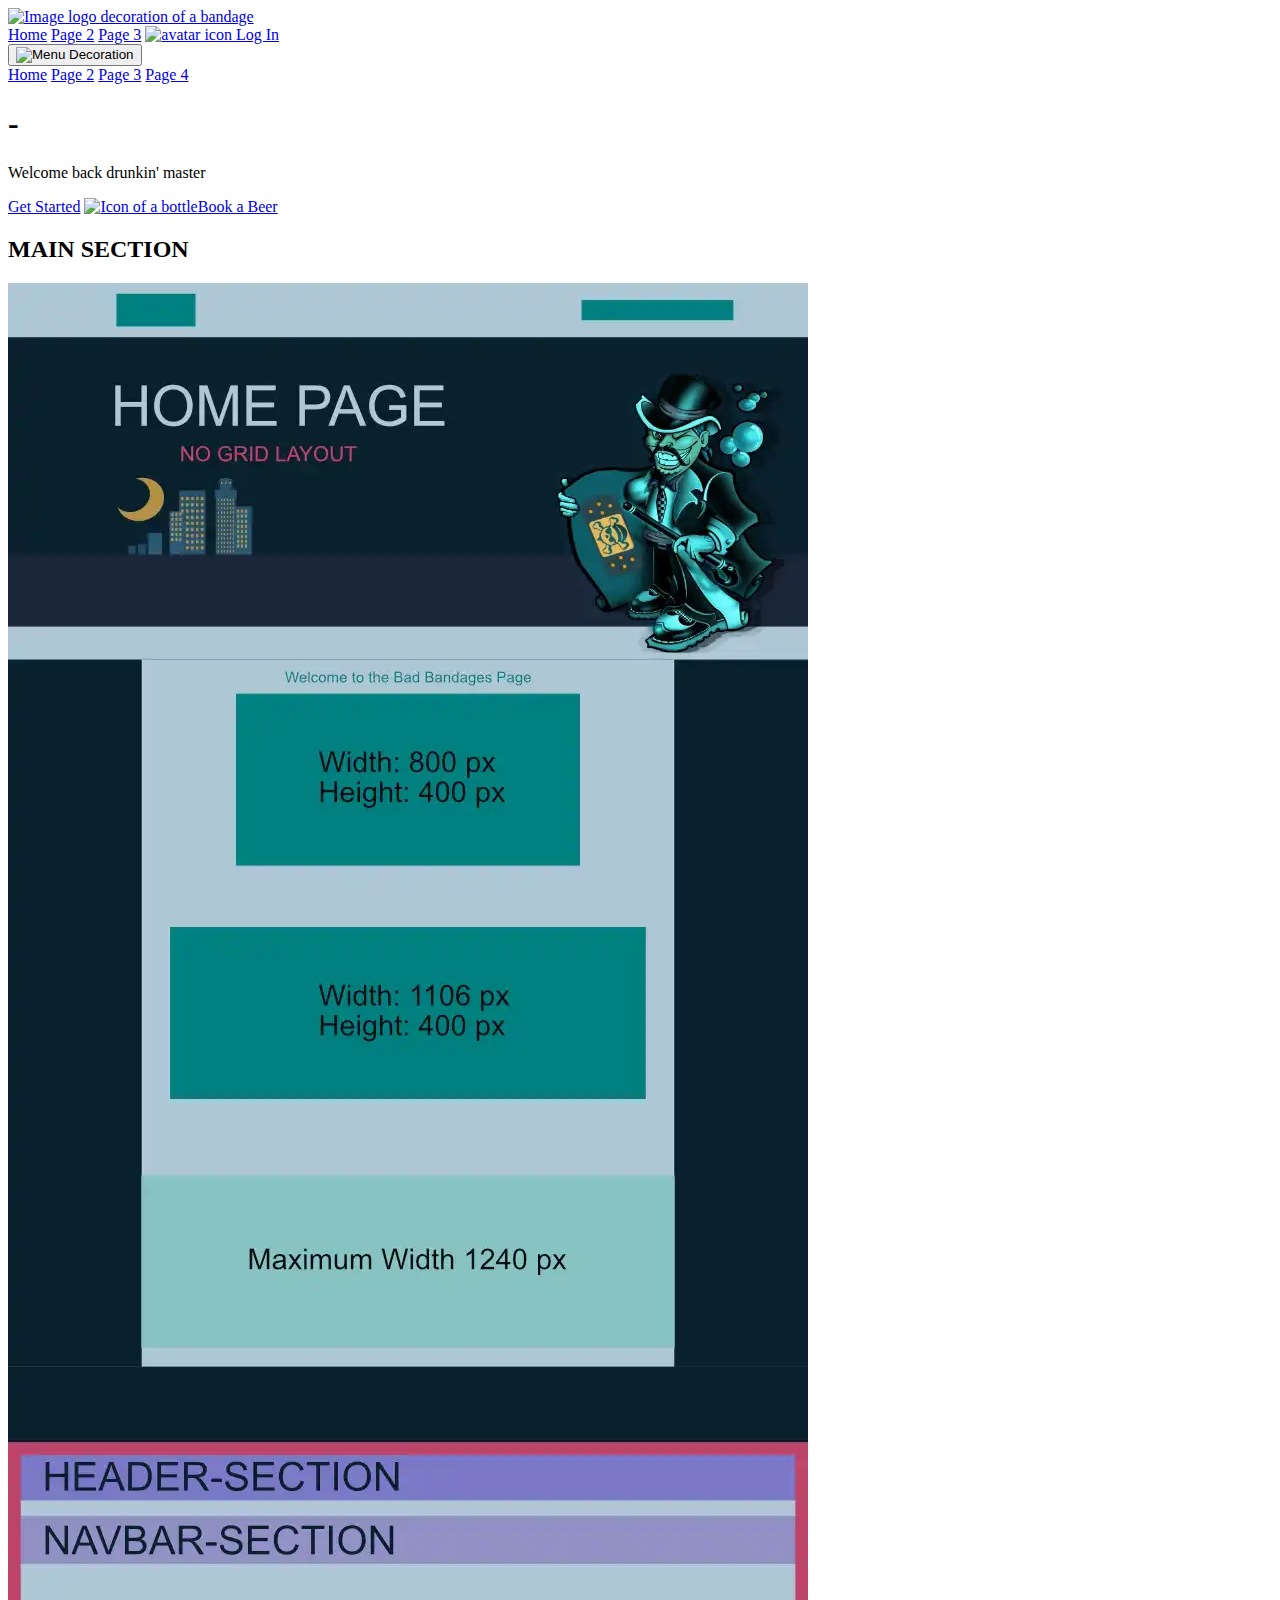
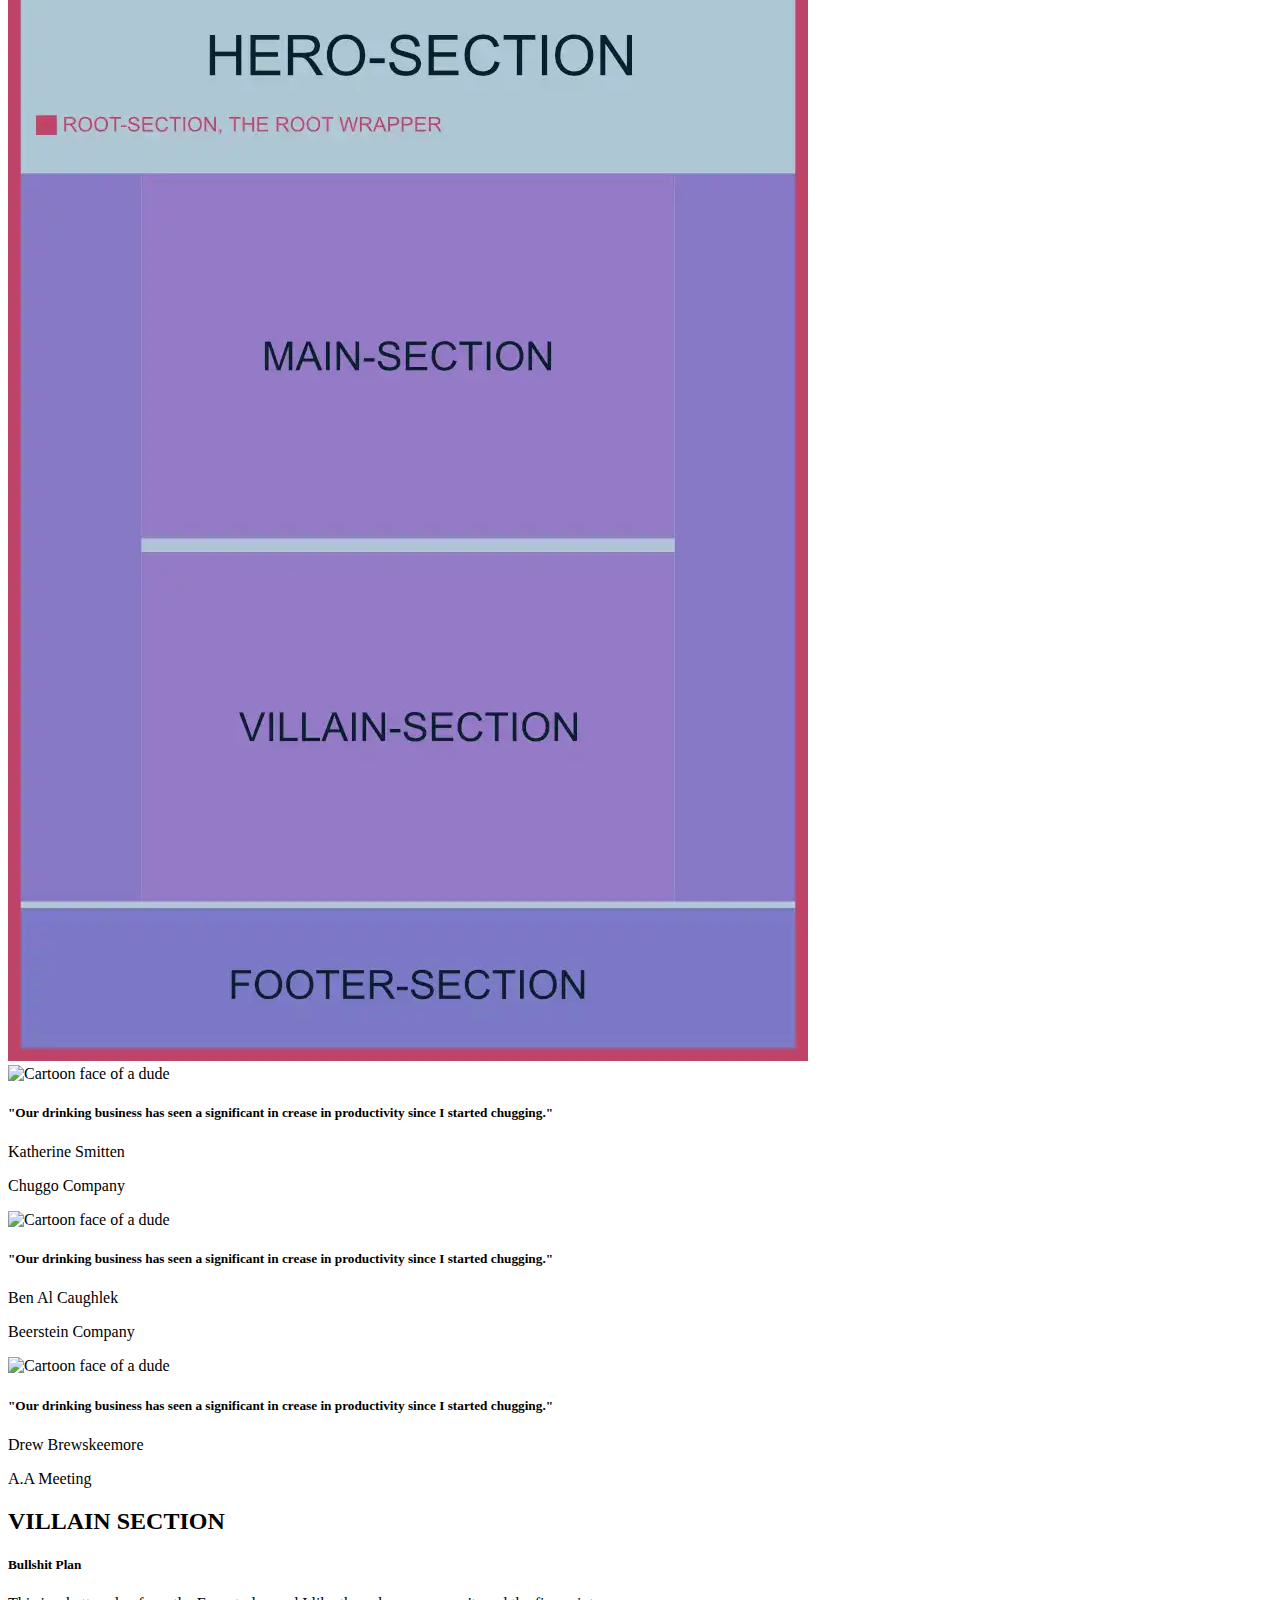
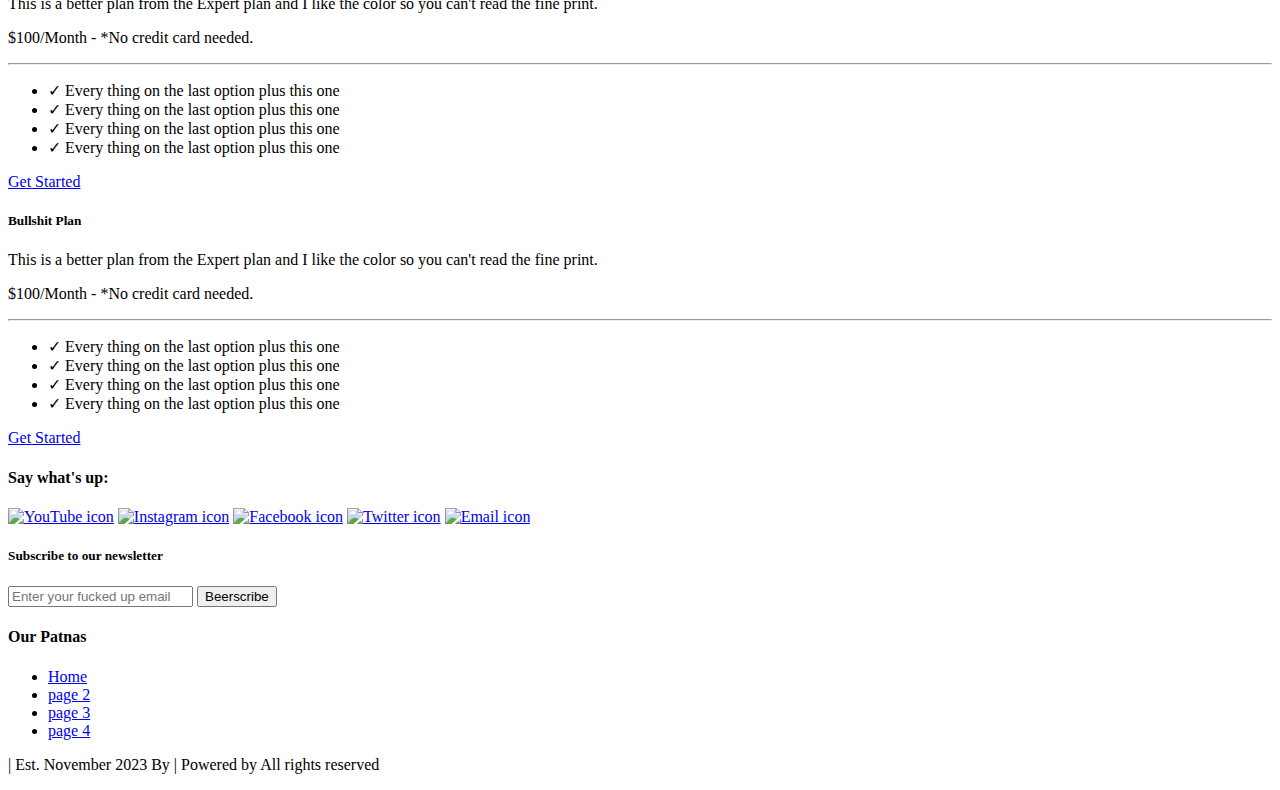
==== index.html @ c9d09f6a "Added mark along with highlight class" ====
<!DOCTYPE html>
<html lang="en">
  <head>
    <meta charset="UTF-8" />
    <meta name="viewport" content="width=device-width, initial-scale=1" />
    <title>Bad Bandages - Home</title>

    <link rel="shortcut icon" href="/favicon.png" type="image/png" />
    <!-- <link rel="shortcut icon" href="/favicon.png" type="image/x-icon" /> -->
    <!-- <link rel="icon" type="image/svg+xml" href="/favicon.svg" /> -->
    <!-- The defer keyword is not set because it's a module? Module sets it automatically. -->
    <script src="/pages/home.js" type="module"></script>
    <!-- CSS is imported inside pages/home.js  -->
    <!-- <link rel="stylesheet" href="/pages/home.css" /> -->
  </head>

  <body>
    <!-- ROOT CONTAINER SECTION - NO GRID LAYOUT - START -->
    <div class="root-section">
      <!-- HEADER SECTION - START -->
      <header class="header-section">
        <div class="util-container-large util-margin-inline">
          <!-- <h1 class="siteTitleJS util-text-font">-</h1> -->
          <a href="/">
            <img
              class="main-logo siteLogoJS"
              width="185"
              height="77"
              alt="Image logo decoration of a bandage"
            />
          </a>
        </div>
      </header>

      <!-- NAVBAR SECTION - START -->
      <div class="navbar-section">
        <!-- If you going to change the container to another size, you need to change in the navbar
        section CSS class as well to take effect. -->
        <div class="util-container-large main-menu util-margin-inline">
          <!-- Menu List -->

          <nav>
            <a class="util-active" href="/">Home</a>

            <a href="/pages/page2.html">Page 2</a>

            <a href="#">Page 3</a>

            <a href="#"
              ><img class="mini-icons" src="/avatar.svg" alt="avatar icon" /> Log In</a
            >
          </nav>

          <!-- Hamburger Button -->
          <button class="hamburger-icon" type="button">
            <img
              src="/hamburger_icon64.svg"
              width="40"
              height="40"
              alt="Menu Decoration"
            />
          </button>

          <!-- Mobile Menu -->
          <nav class="mobile-menu util-text-bold">
            <a href="/" class="util-active">Home</a>

            <a href="/pages/page2.html">Page 2</a>

            <a href="#">Page 3</a>

            <a href="#">Page 4</a>
          </nav>
        </div>
      </div>

      <!-- HERO SECTION - START -->
      <!-- Check the Media Queries if you going to make changes to containers -->
      <div class="hero-section">
        <div class="util-container-large util-margin-inline">
          <div class="hero-content">
            <h1 class="siteTitleJS util-text-font util-text-huge">-</h1>
            <p class="util-text-medium util-margin-bottom">
              Welcome back drunkin' master
            </p>
            <div>
              <a class="button button-light" href="#">Get Started</a>
              <a class="button button-dark" href="#"
                ><img class="mini-icons" src="/bottle.svg" alt="Icon of a bottle" />Book a
                Beer</a
              >
            </div>
          </div>
        </div>
      </div>

      <!-- MAIN SECTION - START -->
      <main class="main-section">
        <h2>MAIN SECTION</h2>
        <!-- Intro Section -->
        <div class="util-container-small util-margin-all util-margin-auto">
          <img src="/media/bad-bandages-site.webp" alt="Site structure map" />
        </div>

        <!-- Cards (Testimonials) -->
        <div
          class="util-display-grid util-columns-3 util-container-large util-margin-inline"
        >
          <article class="main-card">
            <img
              class="social-icons util-margin-bottom"
              src="/beto.webp"
              alt="Cartoon face of a dude"
            />
            <h5 class="util-text-style">
              "Our drinking business has seen a significant in crease in productivity
              since I started chugging."
            </h5>
            <p>Katherine Smitten</p>
            <p>Chuggo Company</p>
          </article>

          <article class="main-card">
            <img
              class="social-icons util-margin-bottom"
              src="/beto.webp"
              alt="Cartoon face of a dude"
            />
            <h5 class="util-text-style">
              "Our drinking business has seen a significant in crease in productivity
              since I started chugging."
            </h5>
            <p>Ben Al Caughlek</p>
            <p>Beerstein Company</p>
          </article>

          <article class="main-card">
            <img
              class="social-icons util-margin-bottom"
              src="/beto.webp"
              alt="Cartoon face of a dude"
            />
            <h5 class="util-text-style">
              "Our drinking business has seen a significant in crease in productivity
              since I started chugging."
            </h5>
            <p>Drew Brewskeemore</p>
            <p>A.A Meeting</p>
          </article>
        </div>
      </main>

      <!-- VILLAIN SECTION - STARTS -->
      <section class="villain-section util-margin-top">
        <h2>VILLAIN SECTION</h2>
        <!-- Cards -->
        <div
          class="util-display-grid util-columns-2 util-container-small util-margin-inline"
        >
          <div class="villain-card util-margin-topbottom">
            <h5 class="util-text-medium">Bullshit Plan</h5>
            <p class="util-margin-topbottom">
              This is a better plan from the Expert plan and I like the color so you can't
              read the fine print.
            </p>
            <p>
              <span class="util-text-medium">$100/Month - </span>*No credit card needed.
            </p>
            <hr />
            <ul class="util-margin-bottom">
              <li>&#10003; Every thing on the last option plus this one</li>
              <li>&#10003; Every thing on the last option plus this one</li>
              <li>&#10003; Every thing on the last option plus this one</li>
              <li>&#10003; Every thing on the last option plus this one</li>
            </ul>
            <a href="#" class="button button-dark button-belt">Get Started</a>
          </div>

          <div class="villain-card util-margin-topbottom">
            <h5 class="util-text-medium">Bullshit Plan</h5>
            <p class="util-margin-topbottom">
              This is a better plan from the Expert plan and I like the color so you can't
              read the fine print.
            </p>
            <p>
              <span class="util-text-medium">$100/Month - </span>*No credit card needed.
            </p>
            <hr />
            <ul class="util-margin-bottom">
              <li>&#10003; Every thing on the last option plus this one</li>
              <li>&#10003; Every thing on the last option plus this one</li>
              <li>&#10003; Every thing on the last option plus this one</li>
              <li>&#10003; Every thing on the last option plus this one</li>
            </ul>
            <a href="#" class="button button-dark button-belt">Get Started</a>
          </div>
        </div>
      </section>

      <!-- FOOTER - START -->
      <footer class="footer-section util-text-center">
        <div class="util-display-grid util-columns-bandage">
          <div>
            <h4 class="util-text-bold">Say what's up:</h4>
            <a href="#" target="_blank" rel="noopener noreferrer"
              ><img
                src="/youtube_icon64.webp"
                alt="YouTube icon"
                class="social-icons inflate-anim"
            /></a>
            <a href="#" target="_blank" rel="noopener noreferrer"
              ><img
                src="/instagram_icon64.webp"
                alt="Instagram icon"
                class="social-icons inflate-anim"
            /></a>
            <a href="#" target="_blank" rel="noopener noreferrer"
              ><img
                src="/facebook_icon64.webp"
                alt="Facebook icon"
                class="social-icons inflate-anim"
            /></a>
            <a href="#" target="_blank" rel="noopener noreferrer"
              ><img
                src="/tweeter_icon64.webp"
                alt="Twitter icon"
                class="social-icons inflate-anim"
            /></a>
            <a href="#"
              ><img
                src="/mail_icon64.webp"
                alt="Email icon"
                class="social-icons inflate-anim"
            /></a>
          </div>
          <div class="footer-card">
            <h5>Subscribe to our newsletter</h5>
            <form>
              <input
                type="email"
                name="shit"
                id="email"
                placeholder="Enter your fucked up email"
              />
              <button class="button button-primary button-belt" type="submit">
                Beerscribe
              </button>
            </form>
            <!-- <img src="/betogalvez.svg" alt="Signature image of an author" /> -->
          </div>
          <div>
            <h4>Our Patnas</h4>
            <ul>
              <li><a class="util-active" href="/">Home</a></li>
              <li><a href="/pages/page2.html">page 2</a></li>
              <li><a href="#">page 3</a></li>
              <li><a href="#">page 4</a></li>
            </ul>
          </div>
        </div>

        <p class="util-margin-top">
          <span class="siteTitleJS"></span> <span class="thisYear"></span> | Est. November
          2023 By <span class="authorToken"></span> | Powered by
          <span class="subTitles"></span> All rights reserved
        </p>
      </footer>
    </div>
  </body>
</html>
---- pages/home.css ----
@import '../global-styles.css';
/* @import '../style-sheets/layouts/a-grid-layout.css'; */
@import '../style-sheets/layouts/a-no-grid-layout.css';

@import '../style-sheets/bandages.css';
@import '../style-sheets/utilities/util-index.css';
@import '../style-sheets/e-menus.css';
@import '../style-sheets/g-buttons.css';
@import '../style-sheets/i-cards.css';
@import '../style-sheets/k-animations.css';
@import '../style-sheets/m-graphics.css';

@import '../style-sheets/y-no-grid-queries.css';
/* @import '../style-sheets/z-grid-queries.css'; */
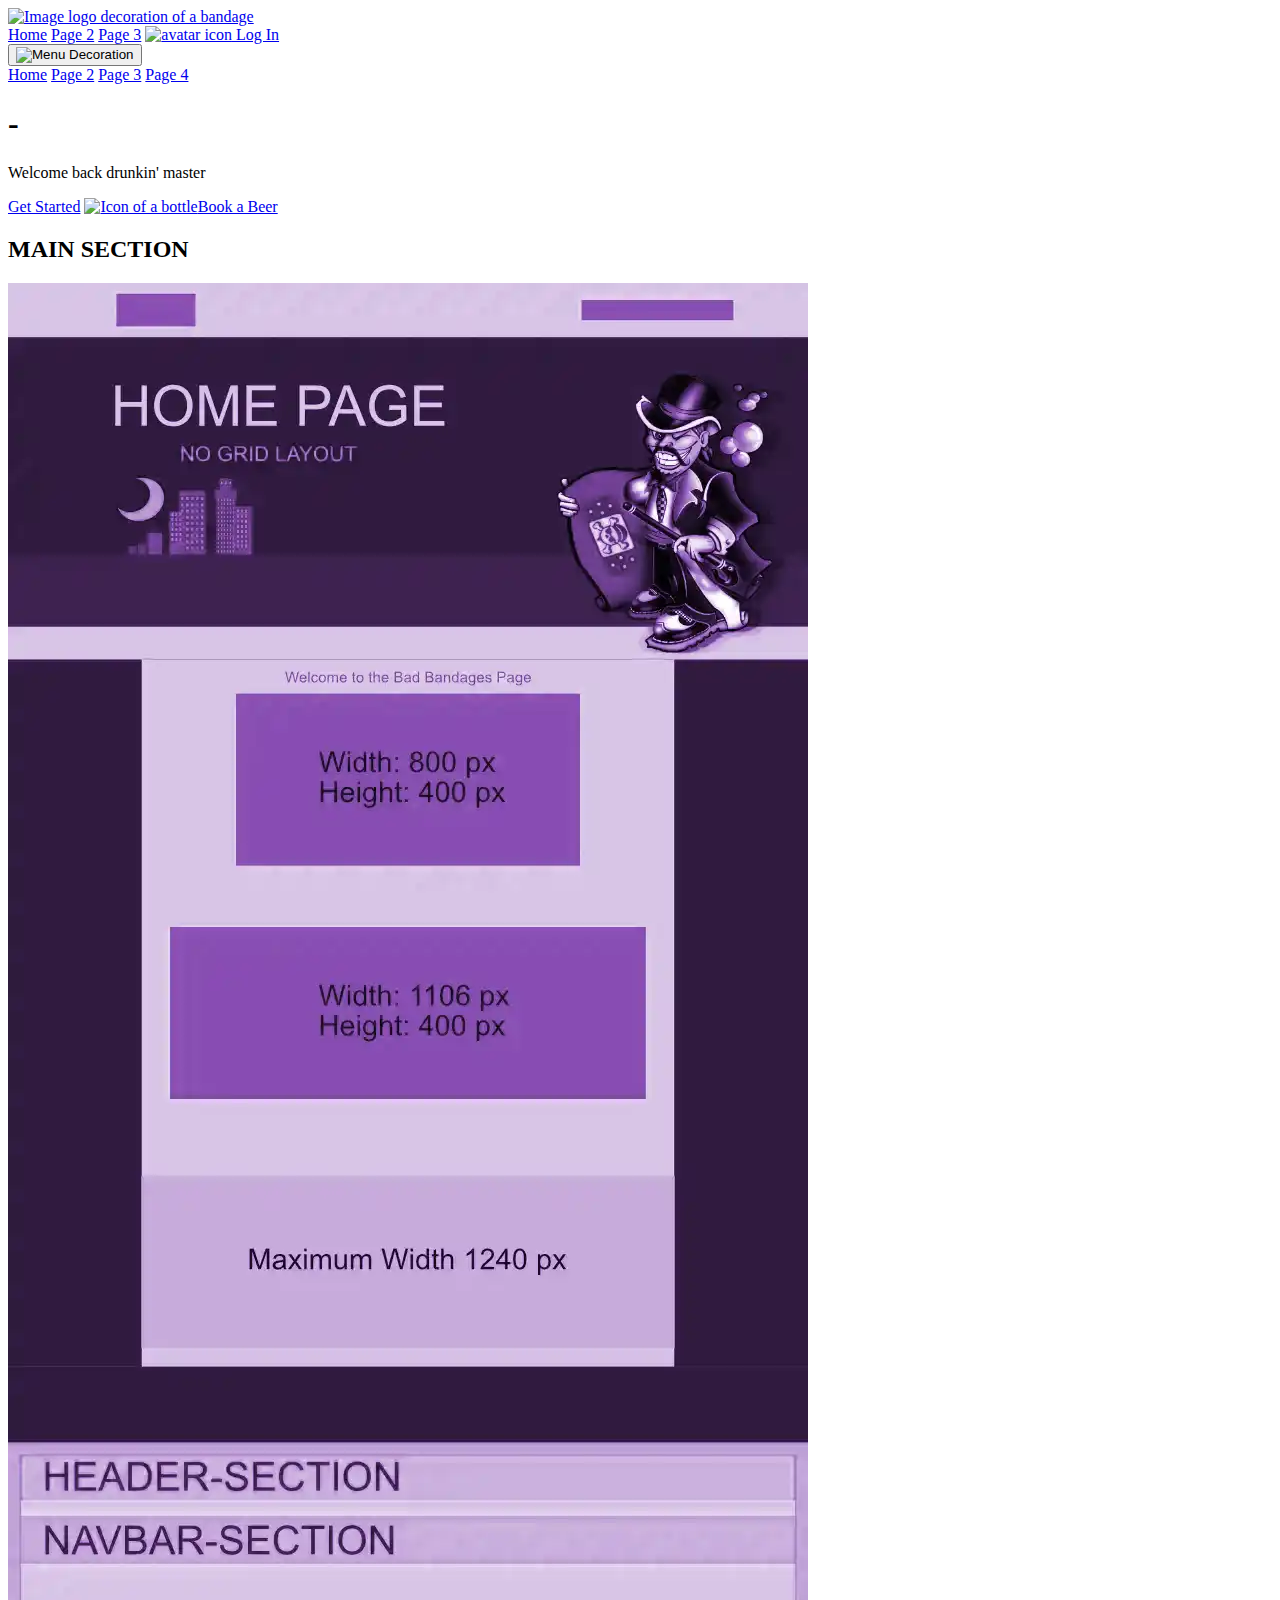
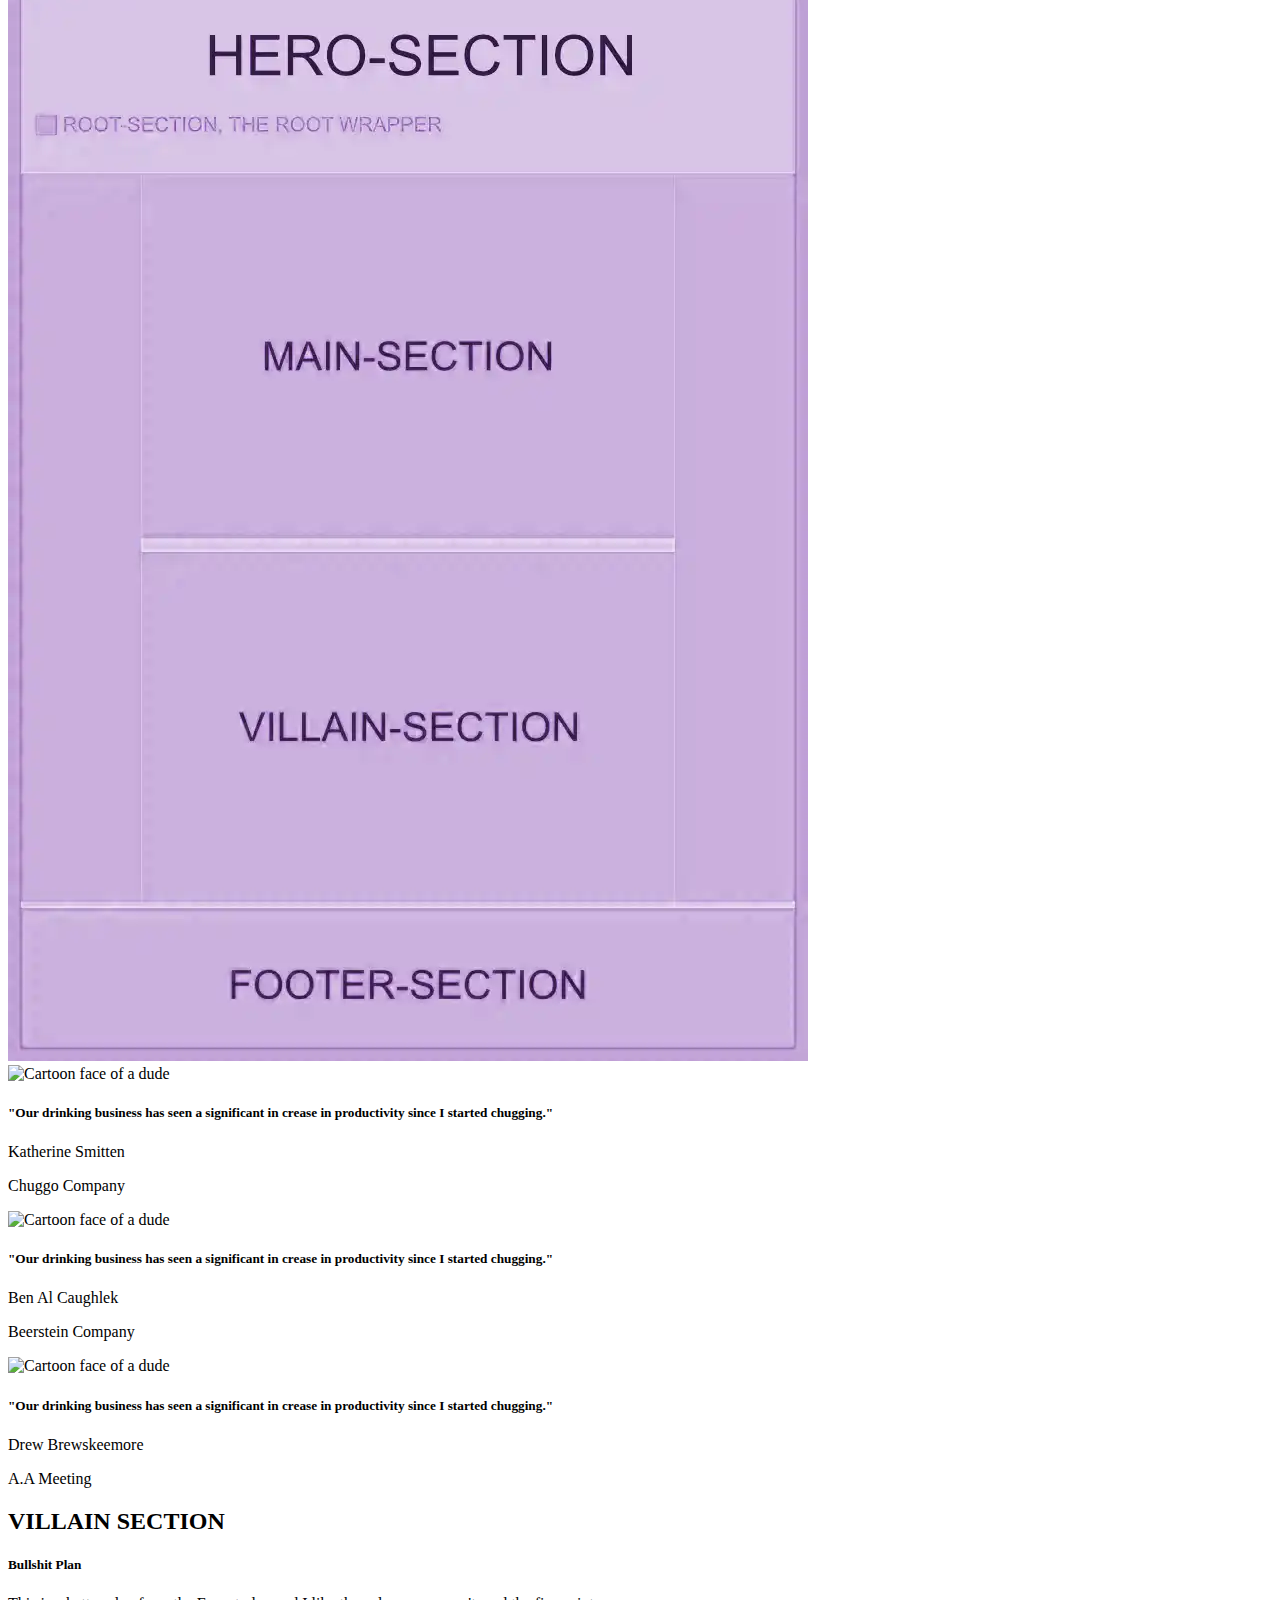
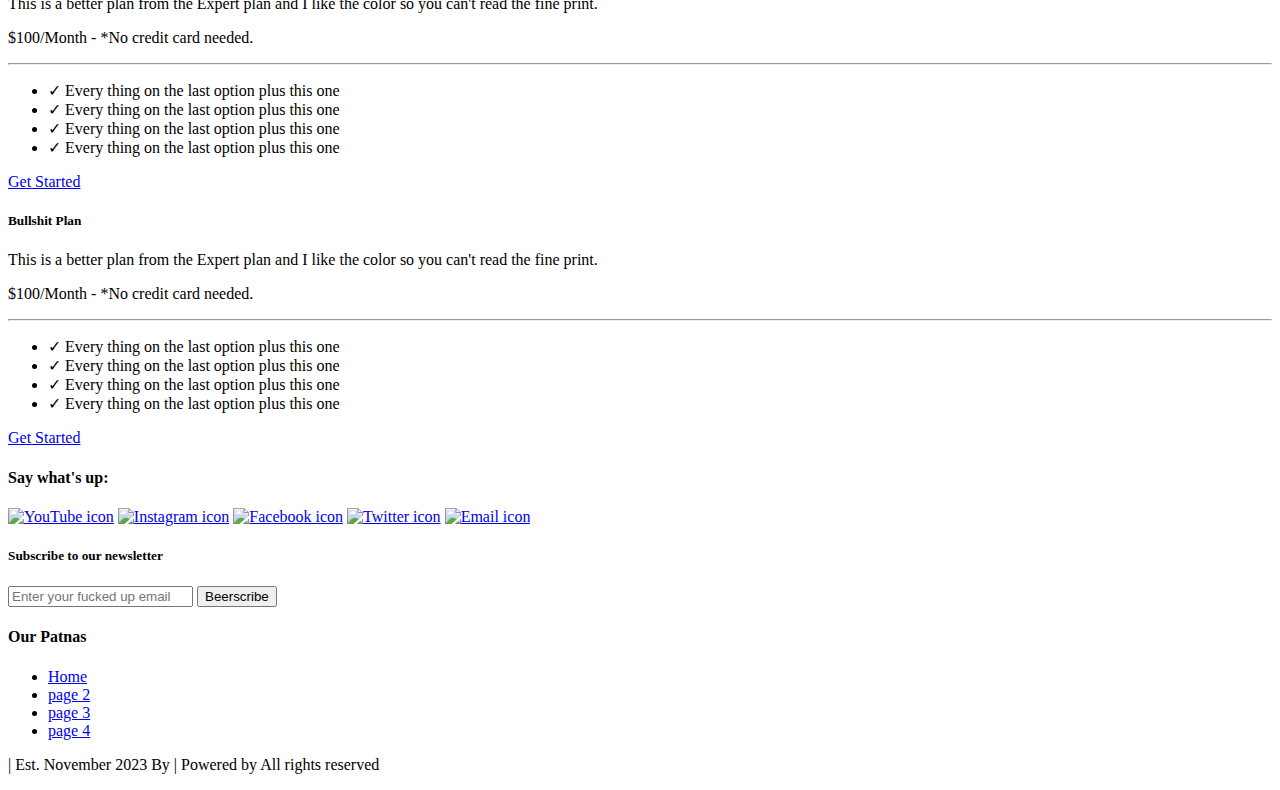
==== commit 20130dc4: "Change the color theme to purple." ====
--- a/index.html
+++ b/index.html
@@ -36,20 +36,22 @@
       <div class="navbar-section">
         <!-- If you going to change the container to another size, you need to change in the navbar
         section CSS class as well to take effect. -->
-        <div class="util-container-large main-menu util-margin-inline">
+        <div class="util-container-large util-margin-inline">
           <!-- Menu List -->
 
-          <nav>
-            <a class="util-active" href="/">Home</a>
-
-            <a href="/pages/page2.html">Page 2</a>
-
-            <a href="#">Page 3</a>
-
-            <a href="#"
-              ><img class="mini-icons" src="/avatar.svg" alt="avatar icon" /> Log In</a
-            >
-          </nav>
+          <div class="main-menu">
+            <nav>
+              <a class="util-active" href="/">Home</a>
+
+              <a href="/pages/page2.html">Page 2</a>
+
+              <a href="#">Page 3</a>
+
+              <a href="#"
+                ><img class="mini-icons" src="/avatar.svg" alt="avatar icon" /> Log In</a
+              >
+            </nav>
+          </div>
 
           <!-- Hamburger Button -->
           <button class="hamburger-icon" type="button">
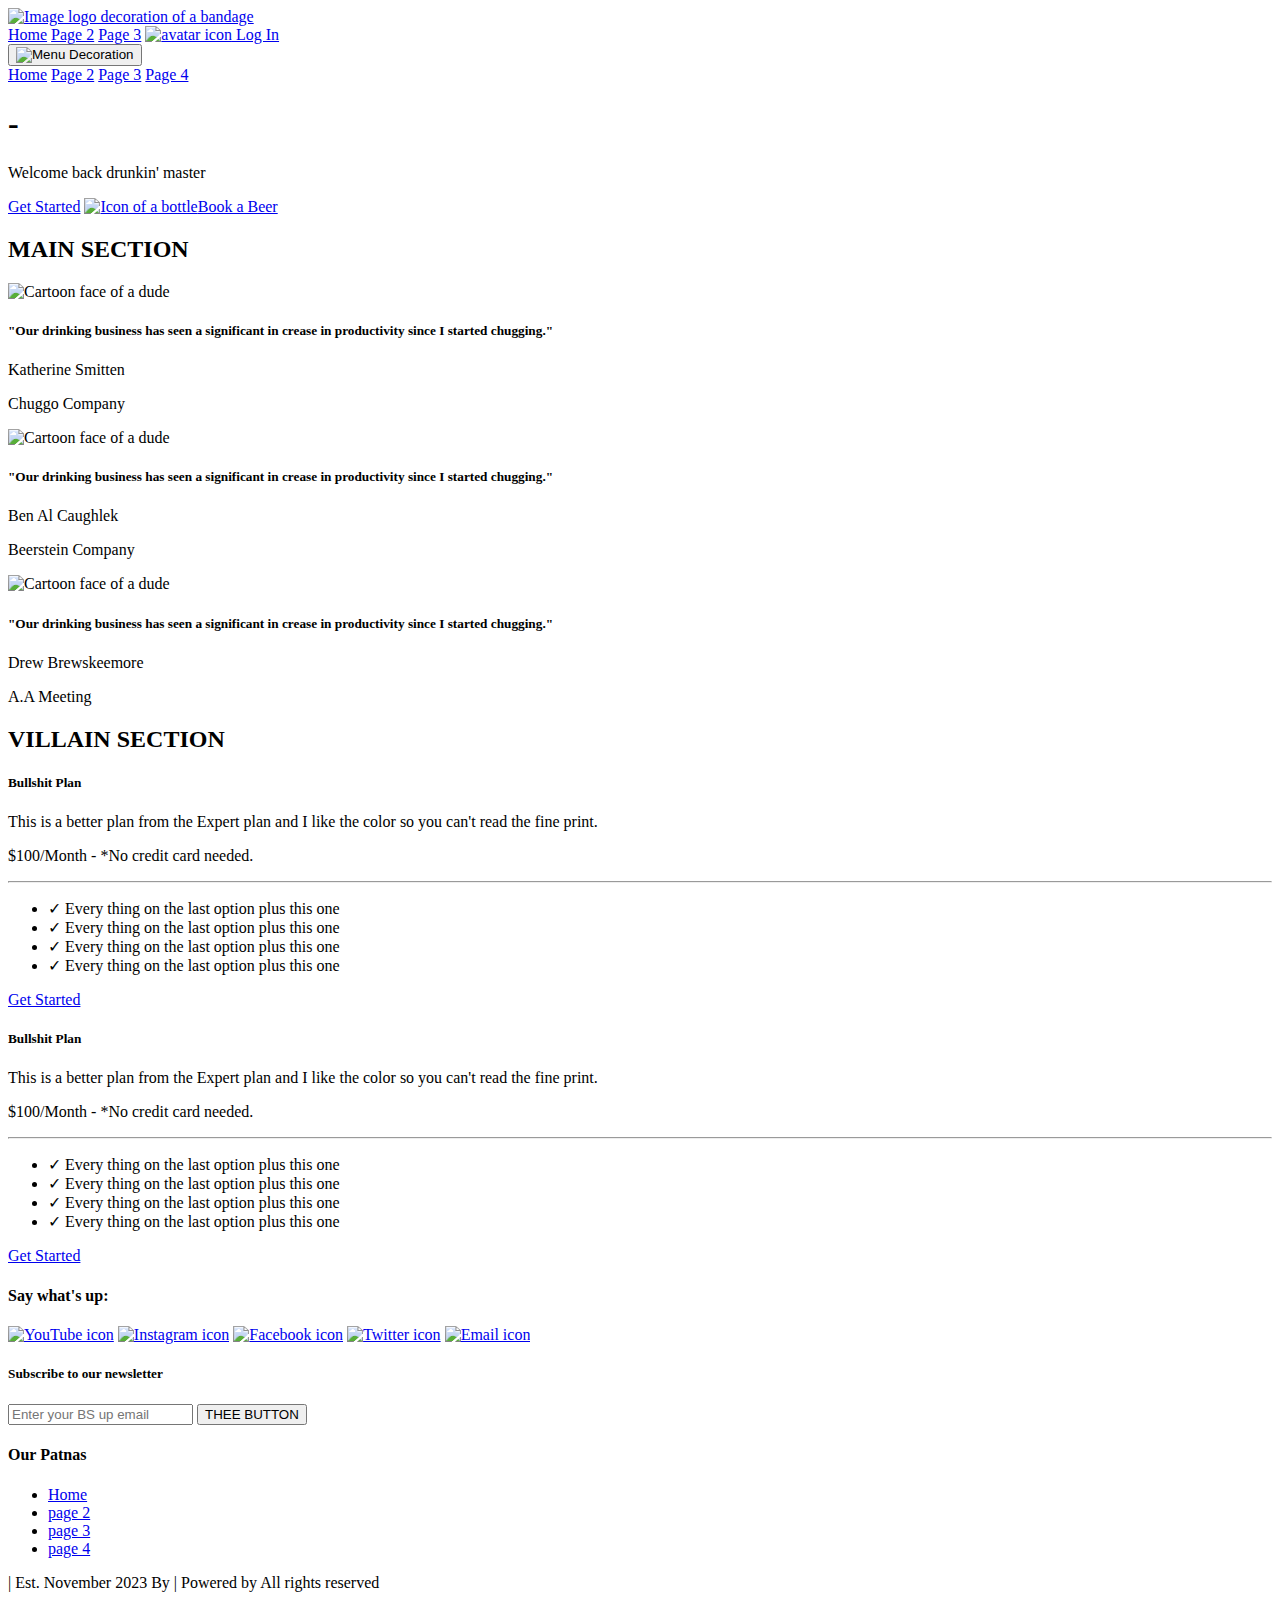
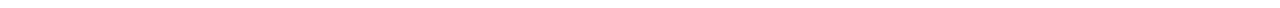
==== commit eb0283b2: "Changed container sizes and added a new util-container-large" ====
--- a/index.html
+++ b/index.html
@@ -19,7 +19,7 @@
     <div class="root-section">
       <!-- HEADER SECTION - START -->
       <header class="header-section">
-        <div class="util-container-large util-margin-inline">
+        <div class="util-container-medium util-margin-inline">
           <!-- <h1 class="siteTitleJS util-text-font">-</h1> -->
           <a href="/">
             <img
@@ -34,8 +34,8 @@
 
       <!-- NAVBAR SECTION - START -->
       <div class="navbar-section">
-        <!-- If you going to change the container to another size, you need to change in the navbar
-        section CSS class as well to take effect. -->
+        <!-- If you going to change the container to another size, you need to change the navbar
+        section's CSS container class the same size (snall, medium, large). -->
         <div class="util-container-large util-margin-inline">
           <!-- Menu List -->
 
@@ -79,7 +79,7 @@
       <!-- HERO SECTION - START -->
       <!-- Check the Media Queries if you going to make changes to containers -->
       <div class="hero-section">
-        <div class="util-container-large util-margin-inline">
+        <div class="util-container-medium util-margin-inline">
           <div class="hero-content">
             <h1 class="siteTitleJS util-text-font util-text-huge">-</h1>
             <p class="util-text-medium util-margin-bottom">
@@ -99,14 +99,10 @@
       <!-- MAIN SECTION - START -->
       <main class="main-section">
         <h2>MAIN SECTION</h2>
-        <!-- Intro Section -->
-        <div class="util-container-small util-margin-all util-margin-auto">
-          <img src="/media/bad-bandages-site.webp" alt="Site structure map" />
-        </div>
 
         <!-- Cards (Testimonials) -->
         <div
-          class="util-display-grid util-columns-3 util-container-large util-margin-inline"
+          class="util-display-grid util-columns-3 util-container-medium util-margin-inline"
         >
           <article class="main-card">
             <img
@@ -159,7 +155,7 @@
         <div
           class="util-display-grid util-columns-2 util-container-small util-margin-inline"
         >
-          <div class="villain-card util-margin-topbottom">
+          <div class="large-card util-margin-topbottom">
             <h5 class="util-text-medium">Bullshit Plan</h5>
             <p class="util-margin-topbottom">
               This is a better plan from the Expert plan and I like the color so you can't
@@ -178,7 +174,7 @@
             <a href="#" class="button button-dark button-belt">Get Started</a>
           </div>
 
-          <div class="villain-card util-margin-topbottom">
+          <div class="large-card util-margin-topbottom">
             <h5 class="util-text-medium">Bullshit Plan</h5>
             <p class="util-margin-topbottom">
               This is a better plan from the Expert plan and I like the color so you can't
@@ -242,10 +238,10 @@
                 type="email"
                 name="shit"
                 id="email"
-                placeholder="Enter your fucked up email"
+                placeholder="Enter your BS up email"
               />
               <button class="button button-primary button-belt" type="submit">
-                Beerscribe
+                THEE BUTTON
               </button>
             </form>
             <!-- <img src="/betogalvez.svg" alt="Signature image of an author" /> -->
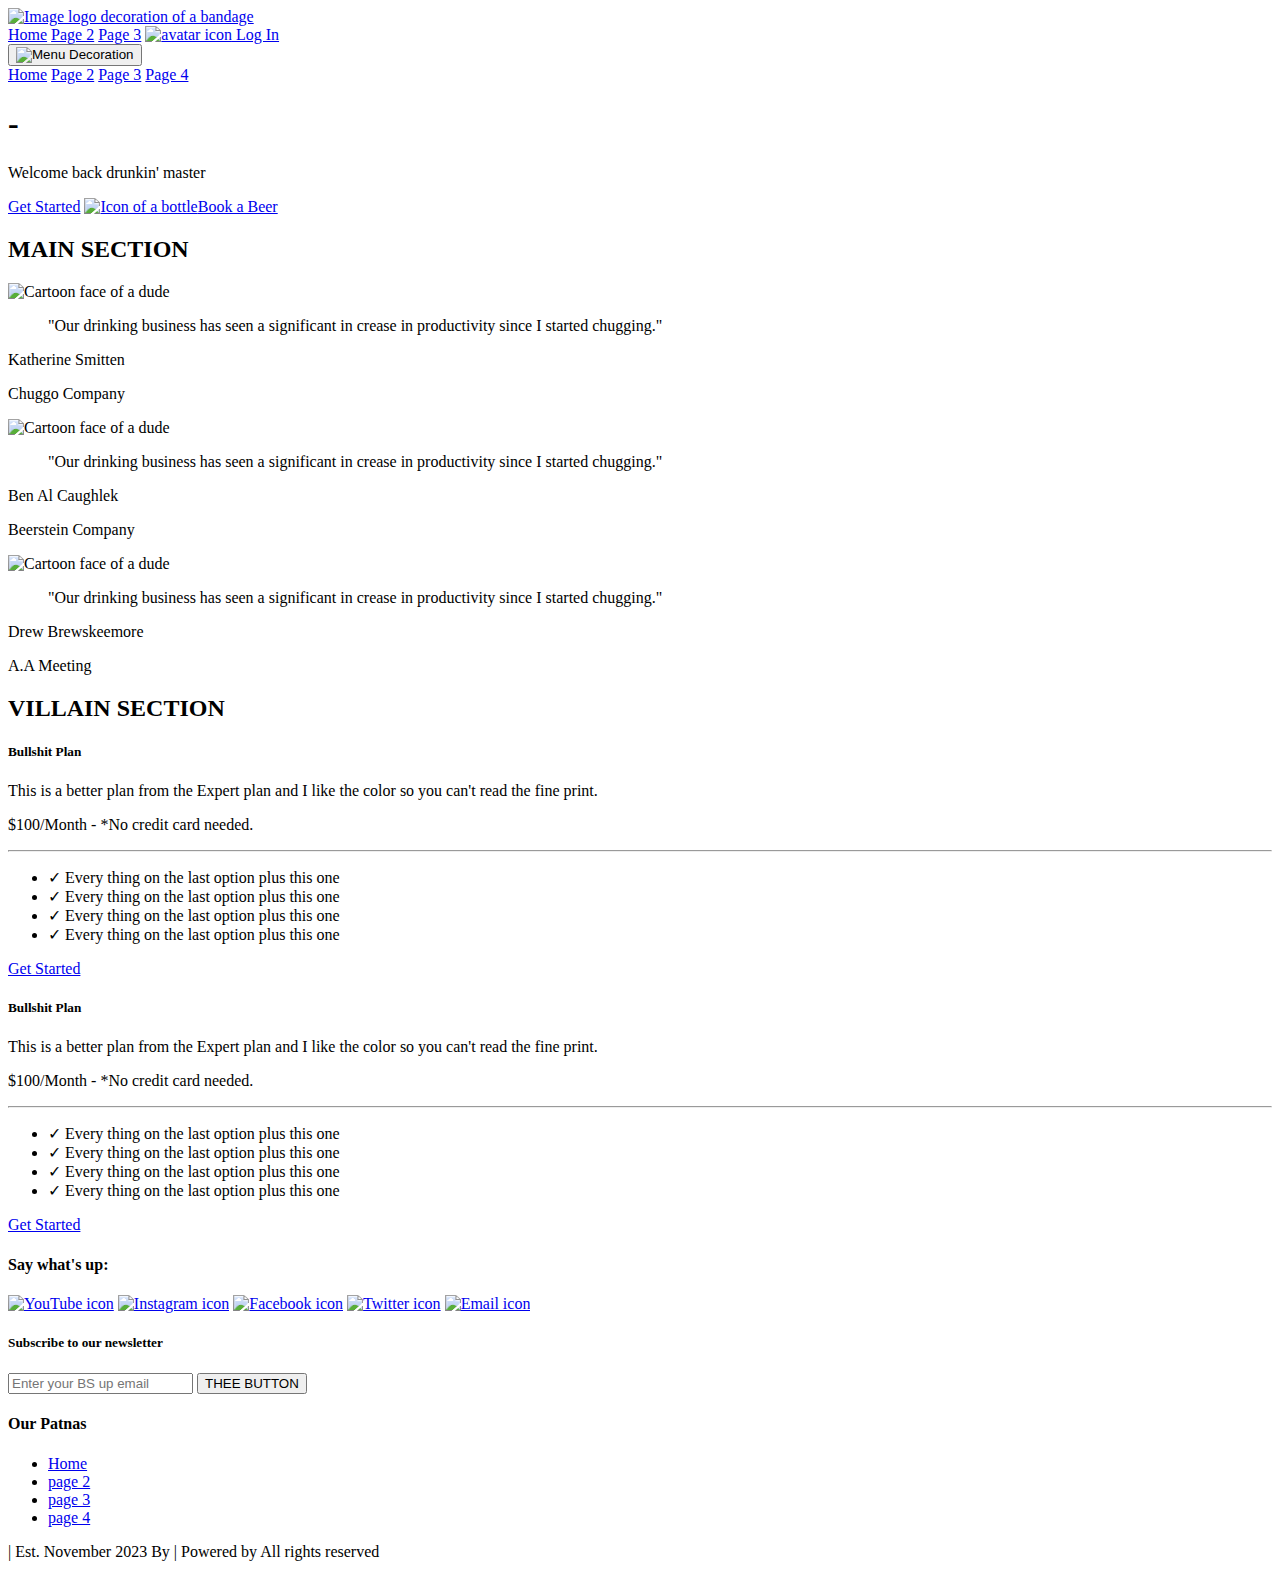
==== commit f55bde17: "Nested global CSS and JS into thier own folders." ====
--- a/index.html
+++ b/index.html
@@ -8,8 +8,7 @@
     <link rel="shortcut icon" href="/favicon.png" type="image/png" />
     <!-- <link rel="shortcut icon" href="/favicon.png" type="image/x-icon" /> -->
     <!-- <link rel="icon" type="image/svg+xml" href="/favicon.svg" /> -->
-    <!-- The defer keyword is not set because it's a module? Module sets it automatically. -->
-    <script src="/pages/home.js" type="module"></script>
+
     <!-- CSS is imported inside pages/home.js  -->
     <!-- <link rel="stylesheet" href="/pages/home.css" /> -->
   </head>
@@ -54,7 +53,7 @@
           </div>
 
           <!-- Hamburger Button -->
-          <button class="hamburger-icon" type="button">
+          <button class="hamburger-iconJS" type="button">
             <img
               src="/hamburger_icon64.svg"
               width="40"
@@ -64,7 +63,7 @@
           </button>
 
           <!-- Mobile Menu -->
-          <nav class="mobile-menu util-text-bold">
+          <nav class="mobile-menuJS util-text-bold">
             <a href="/" class="util-active">Home</a>
 
             <a href="/pages/page2.html">Page 2</a>
@@ -110,10 +109,10 @@
               src="/beto.webp"
               alt="Cartoon face of a dude"
             />
-            <h5 class="util-text-style">
+            <blockquote>
               "Our drinking business has seen a significant in crease in productivity
               since I started chugging."
-            </h5>
+            </blockquote>
             <p>Katherine Smitten</p>
             <p>Chuggo Company</p>
           </article>
@@ -124,10 +123,10 @@
               src="/beto.webp"
               alt="Cartoon face of a dude"
             />
-            <h5 class="util-text-style">
+            <blockquote>
               "Our drinking business has seen a significant in crease in productivity
               since I started chugging."
-            </h5>
+            </blockquote>
             <p>Ben Al Caughlek</p>
             <p>Beerstein Company</p>
           </article>
@@ -138,10 +137,10 @@
               src="/beto.webp"
               alt="Cartoon face of a dude"
             />
-            <h5 class="util-text-style">
+            <blockquote>
               "Our drinking business has seen a significant in crease in productivity
               since I started chugging."
-            </h5>
+            </blockquote>
             <p>Drew Brewskeemore</p>
             <p>A.A Meeting</p>
           </article>
@@ -149,13 +148,13 @@
       </main>
 
       <!-- VILLAIN SECTION - STARTS -->
-      <section class="villain-section util-margin-top">
+      <section class="villain-section">
         <h2>VILLAIN SECTION</h2>
         <!-- Cards -->
         <div
           class="util-display-grid util-columns-2 util-container-small util-margin-inline"
         >
-          <div class="large-card util-margin-topbottom">
+          <div class="large-card">
             <h5 class="util-text-medium">Bullshit Plan</h5>
             <p class="util-margin-topbottom">
               This is a better plan from the Expert plan and I like the color so you can't
@@ -174,7 +173,7 @@
             <a href="#" class="button button-dark button-belt">Get Started</a>
           </div>
 
-          <div class="large-card util-margin-topbottom">
+          <div class="large-card">
             <h5 class="util-text-medium">Bullshit Plan</h5>
             <p class="util-margin-topbottom">
               This is a better plan from the Expert plan and I like the color so you can't
@@ -256,13 +255,15 @@
             </ul>
           </div>
         </div>
-
+        <!-- Anything ending in "JS" are attached to JavaScript -->
         <p class="util-margin-top">
-          <span class="siteTitleJS"></span> <span class="thisYear"></span> | Est. November
-          2023 By <span class="authorToken"></span> | Powered by
-          <span class="subTitles"></span> All rights reserved
+          <span class="siteTitleJS"></span> <span class="thisYearJS"></span> | Est.
+          November 2023 By <span class="authorTokenJS"></span> | Powered by
+          <span class="subTitlesJS"></span> All rights reserved
         </p>
       </footer>
     </div>
+    <!-- The defer keyword is not set because it's a module? Module sets it automatically? -->
+    <script src="/pages/home.js" type="module"></script>
   </body>
 </html>
--- a/pages/home.css
+++ b/pages/home.css
@@ -1,4 +1,4 @@
-@import '../global-styles.css';
+@import '../style-sheets/a-global-styles.css';
 /* @import '../style-sheets/layouts/a-grid-layout.css'; */
 @import '../style-sheets/layouts/a-no-grid-layout.css';
 
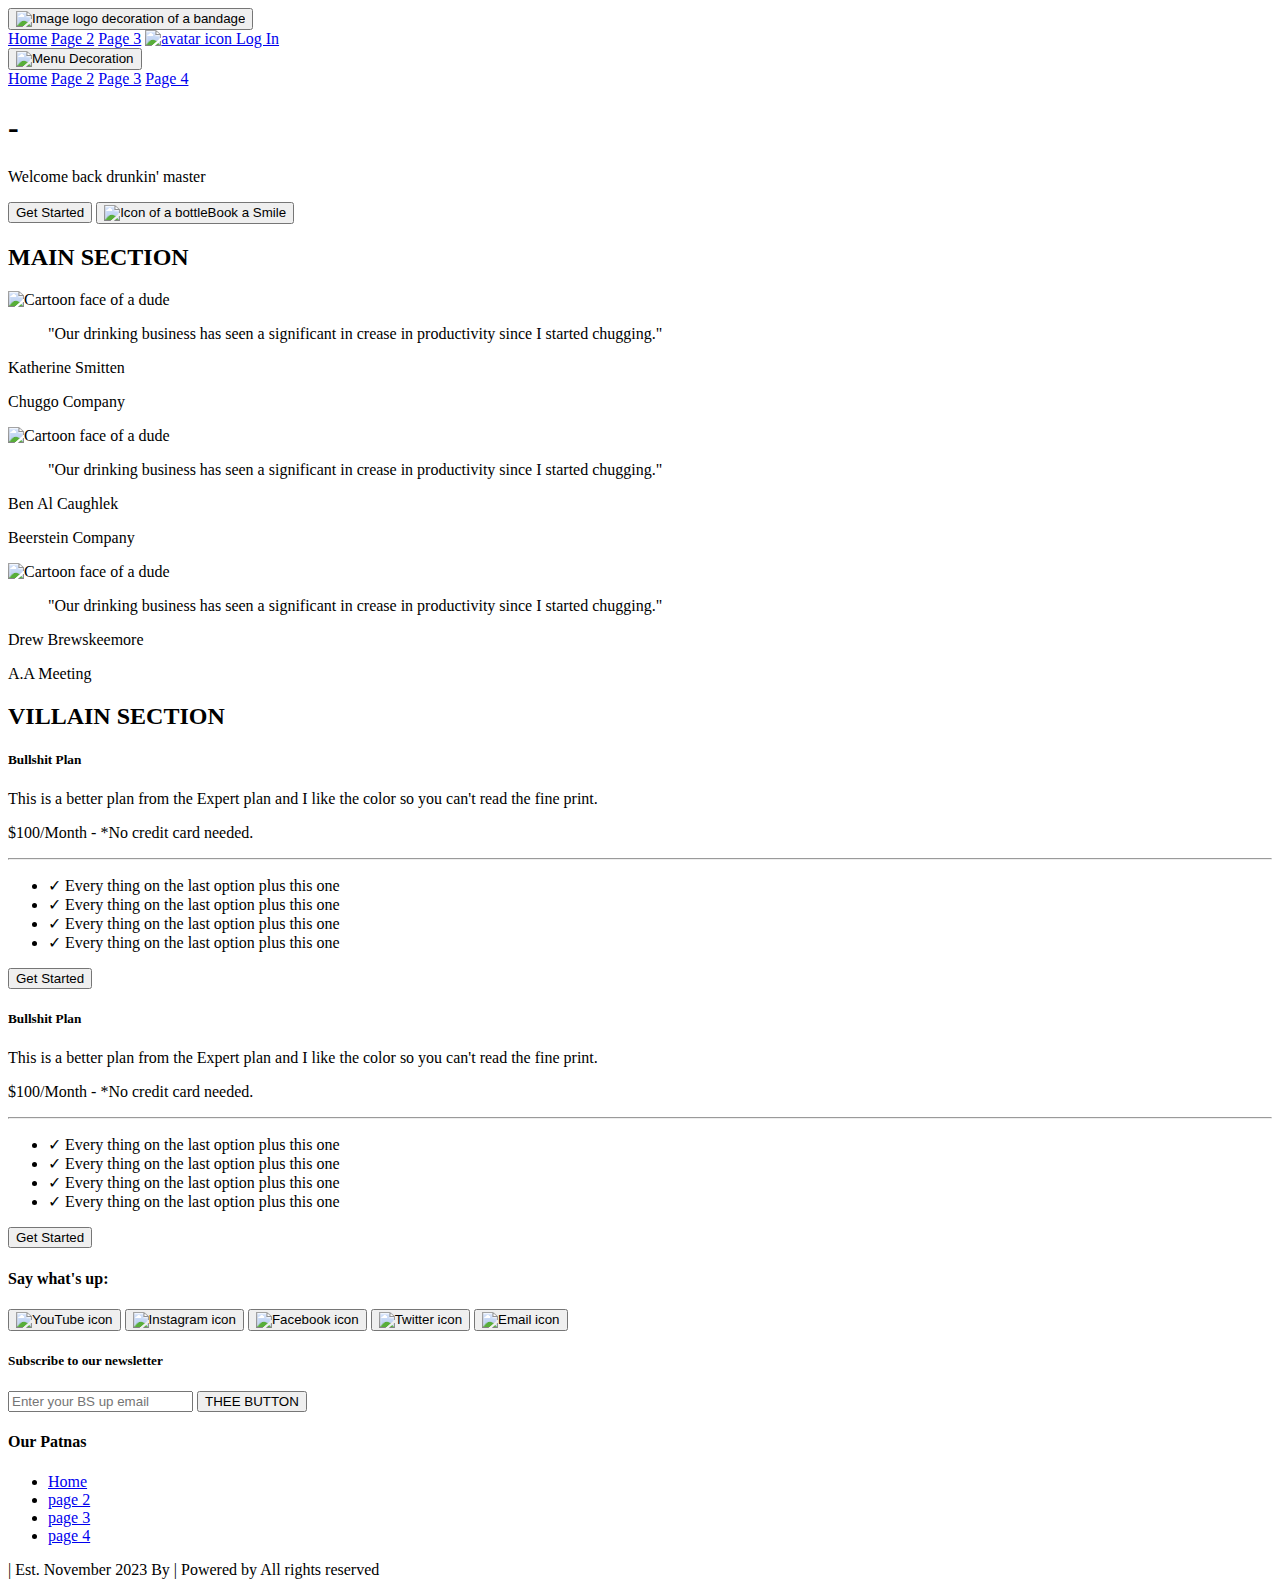
==== commit 934dc401: "Changing links to buttons" ====
--- a/index.html
+++ b/index.html
@@ -20,14 +20,15 @@
       <header class="header-section">
         <div class="util-container-medium util-margin-inline">
           <!-- <h1 class="siteTitleJS util-text-font">-</h1> -->
-          <a href="/">
+          <button href="/" name="logo icon" type="button">
             <img
               class="main-logo siteLogoJS"
               width="185"
               height="77"
               alt="Image logo decoration of a bandage"
-            />
-          </a>
+              loading="eager"
+            />
+          </button>
         </div>
       </header>
 
@@ -53,12 +54,13 @@
           </div>
 
           <!-- Hamburger Button -->
-          <button class="hamburger-iconJS" type="button">
+          <button class="hamburger-iconJS" name="navigation button" type="button">
             <img
               src="/hamburger_icon64.svg"
               width="40"
               height="40"
               alt="Menu Decoration"
+              loading="eager"
             />
           </button>
 
@@ -77,7 +79,7 @@
 
       <!-- HERO SECTION - START -->
       <!-- Check the Media Queries if you going to make changes to containers -->
-      <div class="hero-section">
+      <div class="hero-section" loading="eager">
         <div class="util-container-medium util-margin-inline">
           <div class="hero-content">
             <h1 class="siteTitleJS util-text-font util-text-huge">-</h1>
@@ -85,11 +87,18 @@
               Welcome back drunkin' master
             </p>
             <div>
-              <a class="button button-light" href="#">Get Started</a>
-              <a class="button button-dark" href="#"
-                ><img class="mini-icons" src="/bottle.svg" alt="Icon of a bottle" />Book a
-                Beer</a
-              >
+              <button class="button button-light" type="button" href="#">
+                Get Started
+              </button>
+              <button class="button button-dark" type="button" href="#">
+                <img
+                  src="/bottle.svg"
+                  width="25"
+                  height="25"
+                  alt="Icon of a bottle"
+                  loading="eager"
+                />Book a Smile
+              </button>
             </div>
           </div>
         </div>
@@ -105,9 +114,12 @@
         >
           <article class="main-card">
             <img
-              class="social-icons util-margin-bottom"
-              src="/beto.webp"
+              class="util-margin-bottom"
+              src="/beto-vector.webp"
               alt="Cartoon face of a dude"
+              width="100"
+              height="100"
+              loading="lazy"
             />
             <blockquote>
               "Our drinking business has seen a significant in crease in productivity
@@ -119,9 +131,12 @@
 
           <article class="main-card">
             <img
-              class="social-icons util-margin-bottom"
-              src="/beto.webp"
+              class="util-margin-bottom"
+              src="/beto-vector.webp"
               alt="Cartoon face of a dude"
+              width="100"
+              height="100"
+              loading="lazy"
             />
             <blockquote>
               "Our drinking business has seen a significant in crease in productivity
@@ -133,9 +148,12 @@
 
           <article class="main-card">
             <img
-              class="social-icons util-margin-bottom"
-              src="/beto.webp"
+              class="util-margin-bottom"
+              src="/beto-vector.webp"
               alt="Cartoon face of a dude"
+              width="100"
+              height="100"
+              loading="lazy"
             />
             <blockquote>
               "Our drinking business has seen a significant in crease in productivity
@@ -170,7 +188,9 @@
               <li>&#10003; Every thing on the last option plus this one</li>
               <li>&#10003; Every thing on the last option plus this one</li>
             </ul>
-            <a href="#" class="button button-dark button-belt">Get Started</a>
+            <button href="#" type="button" class="button button-dark button-belt">
+              Get Started
+            </button>
           </div>
 
           <div class="large-card">
@@ -189,7 +209,9 @@
               <li>&#10003; Every thing on the last option plus this one</li>
               <li>&#10003; Every thing on the last option plus this one</li>
             </ul>
-            <a href="#" class="button button-dark button-belt">Get Started</a>
+            <button href="#" type="button" class="button button-dark button-belt">
+              Get Started
+            </button>
           </div>
         </div>
       </section>
@@ -199,36 +221,85 @@
         <div class="util-display-grid util-columns-bandage">
           <div>
             <h4 class="util-text-bold">Say what's up:</h4>
-            <a href="#" target="_blank" rel="noopener noreferrer"
-              ><img
+            <button
+              href="#"
+              target="_blank"
+              name="social icon"
+              type="button"
+              rel="noopener noreferrer"
+            >
+              <img
                 src="/youtube_icon64.webp"
                 alt="YouTube icon"
                 class="social-icons inflate-anim"
-            /></a>
-            <a href="#" target="_blank" rel="noopener noreferrer"
-              ><img
+                width="75"
+                height="75"
+                loading="lazy"
+              />
+            </button>
+            <button
+              href="#"
+              target="_blank"
+              name="social icon"
+              type="button"
+              rel="noopener noreferrer"
+            >
+              <img
                 src="/instagram_icon64.webp"
                 alt="Instagram icon"
                 class="social-icons inflate-anim"
-            /></a>
-            <a href="#" target="_blank" rel="noopener noreferrer"
-              ><img
+                width="75"
+                height="75"
+                loading="lazy"
+              />
+            </button>
+            <button
+              href="#"
+              target="_blank"
+              name="social icon"
+              type="button"
+              rel="noopener noreferrer"
+            >
+              <img
                 src="/facebook_icon64.webp"
                 alt="Facebook icon"
                 class="social-icons inflate-anim"
-            /></a>
-            <a href="#" target="_blank" rel="noopener noreferrer"
-              ><img
+                width="75"
+                height="75"
+                loading="lazy"
+              />
+            </button>
+            <button
+              href="#"
+              target="_blank"
+              name="social icon"
+              type="button"
+              rel="noopener noreferrer"
+            >
+              <img
                 src="/tweeter_icon64.webp"
                 alt="Twitter icon"
                 class="social-icons inflate-anim"
-            /></a>
-            <a href="#"
-              ><img
+                width="75"
+                height="75"
+                loading="lazy"
+              />
+            </button>
+            <button
+              href="#"
+              target="_blank"
+              name="social icon"
+              type="button"
+              rel="noopener noreferrer"
+            >
+              <img
                 src="/mail_icon64.webp"
                 alt="Email icon"
                 class="social-icons inflate-anim"
-            /></a>
+                width="75"
+                height="75"
+              />
+            </button>
           </div>
           <div class="footer-card">
             <h5>Subscribe to our newsletter</h5>
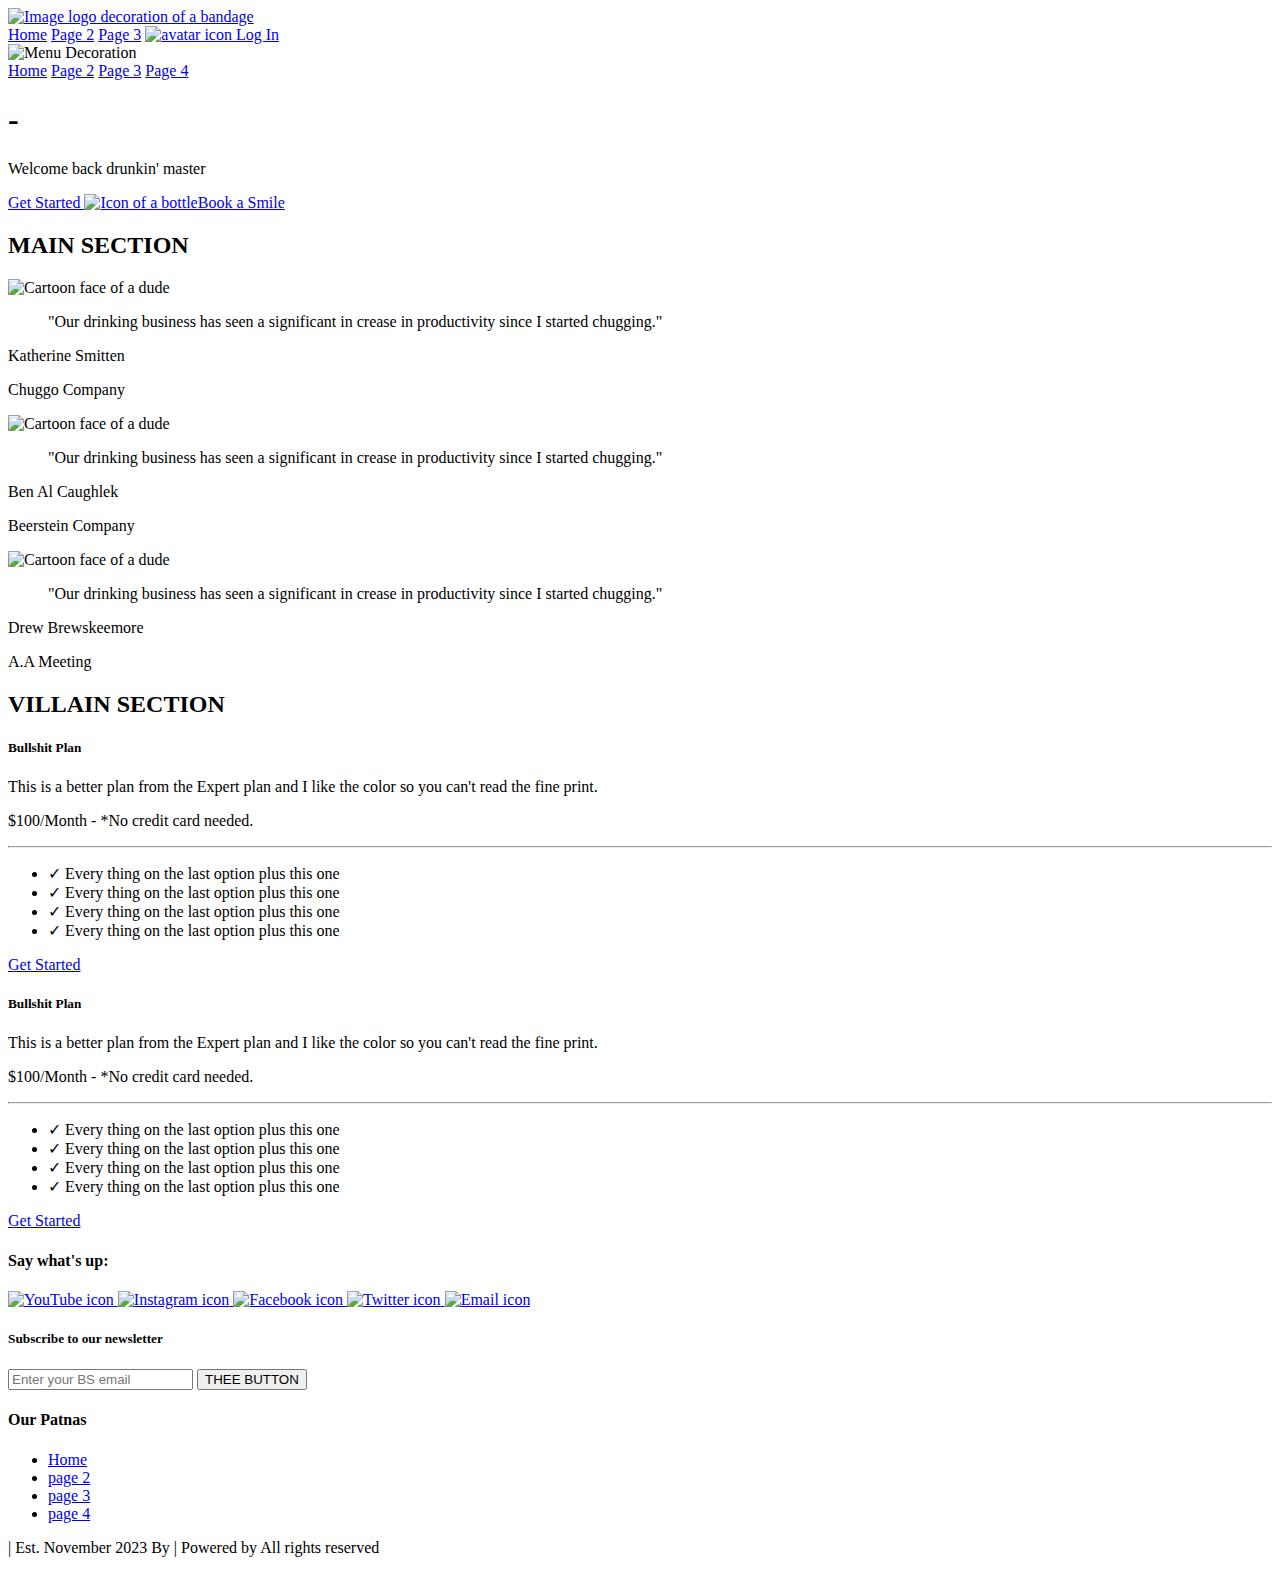
==== commit ffe11695: "Changed buttons to anchor tags" ====
--- a/index.html
+++ b/index.html
@@ -20,7 +20,7 @@
       <header class="header-section">
         <div class="util-container-medium util-margin-inline">
           <!-- <h1 class="siteTitleJS util-text-font">-</h1> -->
-          <button href="/" name="logo icon" type="button">
+          <a href="/" name="logo icon">
             <img
               class="main-logo siteLogoJS"
               width="185"
@@ -28,7 +28,7 @@
               alt="Image logo decoration of a bandage"
               loading="eager"
             />
-          </button>
+          </a>
         </div>
       </header>
 
@@ -54,7 +54,7 @@
           </div>
 
           <!-- Hamburger Button -->
-          <button class="hamburger-iconJS" name="navigation button" type="button">
+          <a class="hamburger-iconJS" name="navigation button">
             <img
               src="/hamburger_icon64.svg"
               width="40"
@@ -62,7 +62,7 @@
               alt="Menu Decoration"
               loading="eager"
             />
-          </button>
+          </a>
 
           <!-- Mobile Menu -->
           <nav class="mobile-menuJS util-text-bold">
@@ -87,10 +87,8 @@
               Welcome back drunkin' master
             </p>
             <div>
-              <button class="button button-light" type="button" href="#">
-                Get Started
-              </button>
-              <button class="button button-dark" type="button" href="#">
+              <a href="#" class="button button-light"> Get Started </a>
+              <a href="#" class="button button-dark">
                 <img
                   src="/bottle.svg"
                   width="25"
@@ -98,7 +96,7 @@
                   alt="Icon of a bottle"
                   loading="eager"
                 />Book a Smile
-              </button>
+              </a>
             </div>
           </div>
         </div>
@@ -188,9 +186,7 @@
               <li>&#10003; Every thing on the last option plus this one</li>
               <li>&#10003; Every thing on the last option plus this one</li>
             </ul>
-            <button href="#" type="button" class="button button-dark button-belt">
-              Get Started
-            </button>
+            <a href="#" class="button button-dark button-belt"> Get Started </a>
           </div>
 
           <div class="large-card">
@@ -209,9 +205,7 @@
               <li>&#10003; Every thing on the last option plus this one</li>
               <li>&#10003; Every thing on the last option plus this one</li>
             </ul>
-            <button href="#" type="button" class="button button-dark button-belt">
-              Get Started
-            </button>
+            <a href="#" class="button button-dark button-belt"> Get Started </a>
           </div>
         </div>
       </section>
@@ -221,13 +215,7 @@
         <div class="util-display-grid util-columns-bandage">
           <div>
             <h4 class="util-text-bold">Say what's up:</h4>
-            <button
-              href="#"
-              target="_blank"
-              name="social icon"
-              type="button"
-              rel="noopener noreferrer"
-            >
+            <a href="#" target="_blank" rel="noopener noreferrer">
               <img
                 src="/youtube_icon64.webp"
                 alt="YouTube icon"
@@ -236,14 +224,8 @@
                 height="75"
                 loading="lazy"
               />
-            </button>
-            <button
-              href="#"
-              target="_blank"
-              name="social icon"
-              type="button"
-              rel="noopener noreferrer"
-            >
+            </a>
+            <a href="#" target="_blank" rel="noopener noreferrer">
               <img
                 src="/instagram_icon64.webp"
                 alt="Instagram icon"
@@ -252,14 +234,8 @@
                 height="75"
                 loading="lazy"
               />
-            </button>
-            <button
-              href="#"
-              target="_blank"
-              name="social icon"
-              type="button"
-              rel="noopener noreferrer"
-            >
+            </a>
+            <a href="#" target="_blank" rel="noopener noreferrer">
               <img
                 src="/facebook_icon64.webp"
                 alt="Facebook icon"
@@ -268,14 +244,8 @@
                 height="75"
                 loading="lazy"
               />
-            </button>
-            <button
-              href="#"
-              target="_blank"
-              name="social icon"
-              type="button"
-              rel="noopener noreferrer"
-            >
+            </a>
+            <a href="#" target="_blank" rel="noopener noreferrer">
               <img
                 src="/tweeter_icon64.webp"
                 alt="Twitter icon"
@@ -284,22 +254,17 @@
                 height="75"
                 loading="lazy"
               />
-            </button>
-            <button
-              href="#"
-              target="_blank"
-              name="social icon"
-              type="button"
-              rel="noopener noreferrer"
-            >
+            </a>
+            <a href="#" target="_blank" rel="noopener noreferrer">
               <img
                 src="/mail_icon64.webp"
                 alt="Email icon"
                 class="social-icons inflate-anim"
                 width="75"
                 height="75"
-              />
-            </button>
+                loading="lazy"
+              />
+            </a>
           </div>
           <div class="footer-card">
             <h5>Subscribe to our newsletter</h5>
@@ -308,9 +273,13 @@
                 type="email"
                 name="shit"
                 id="email"
-                placeholder="Enter your BS up email"
-              />
-              <button class="button button-primary button-belt" type="submit">
+                placeholder="Enter your BS email"
+              />
+              <button
+                class="button button-primary button-belt"
+                name="submit button"
+                type="submit"
+              >
                 THEE BUTTON
               </button>
             </form>
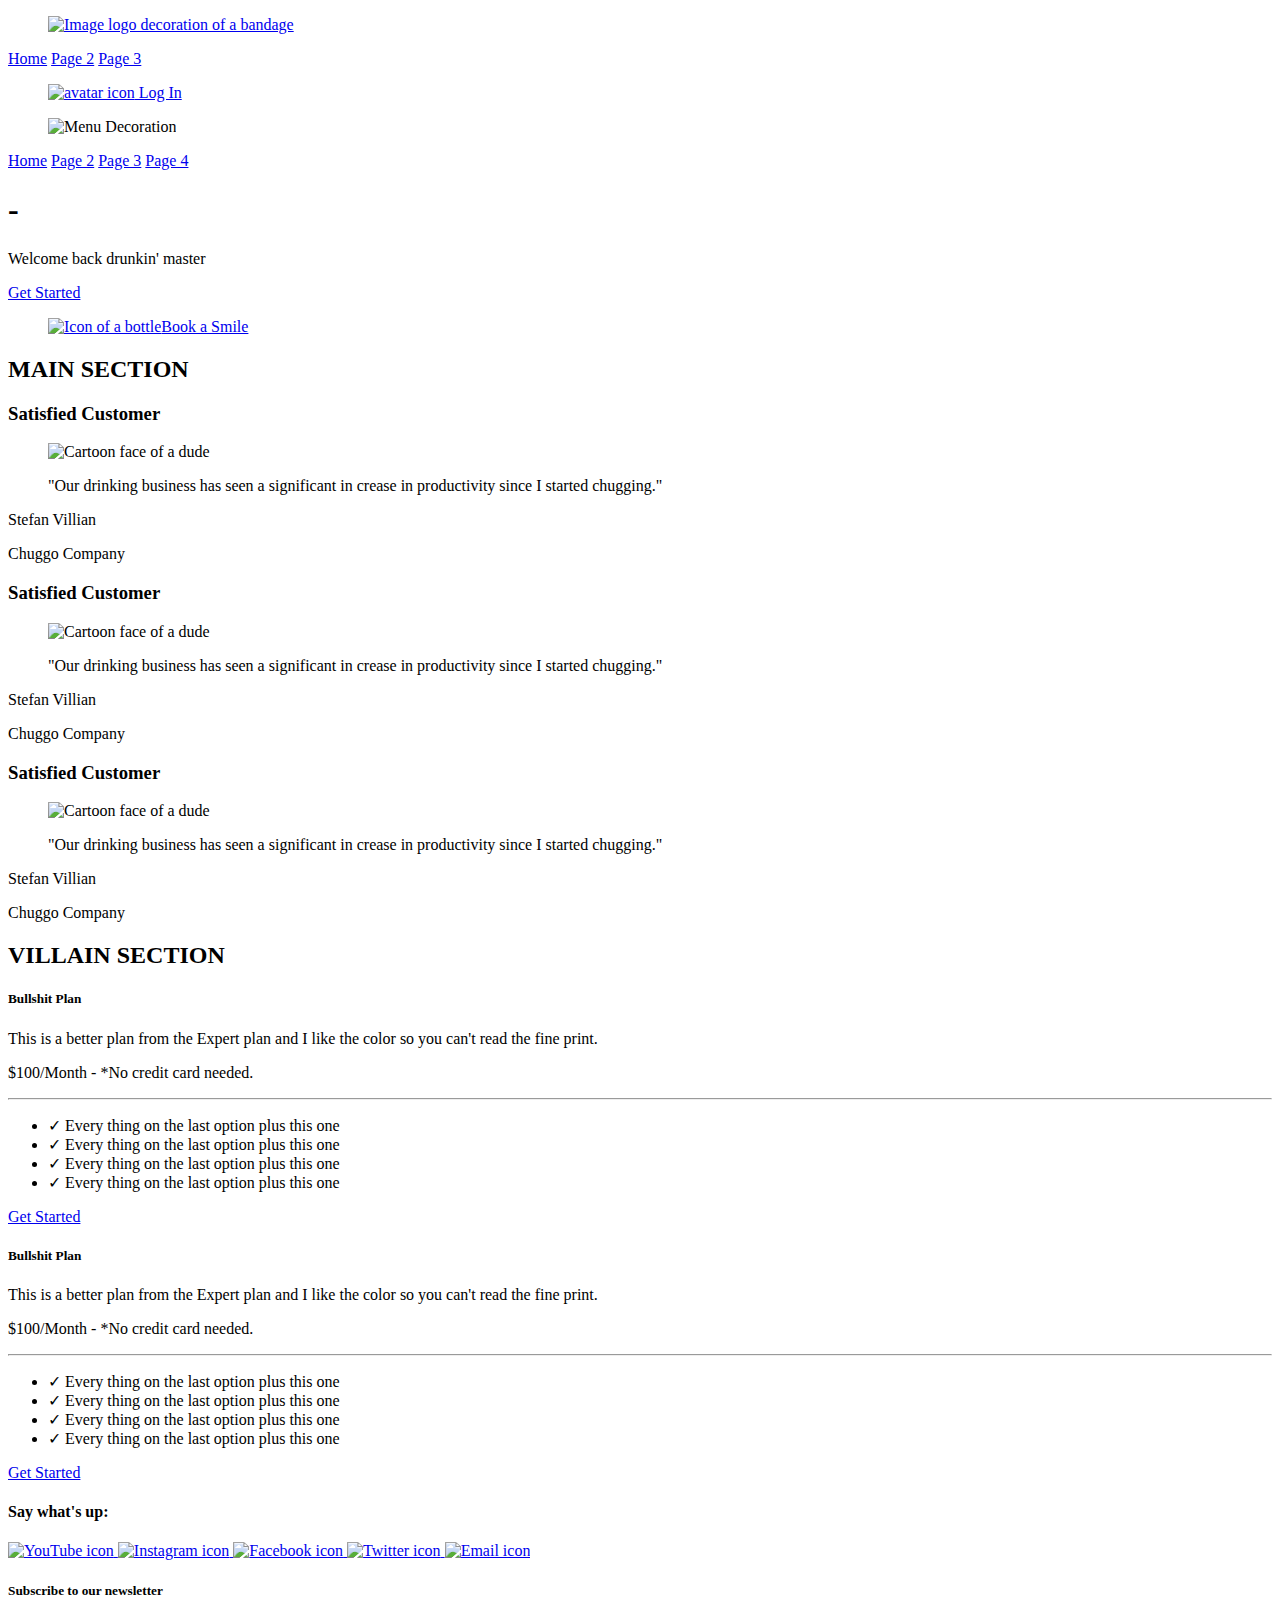
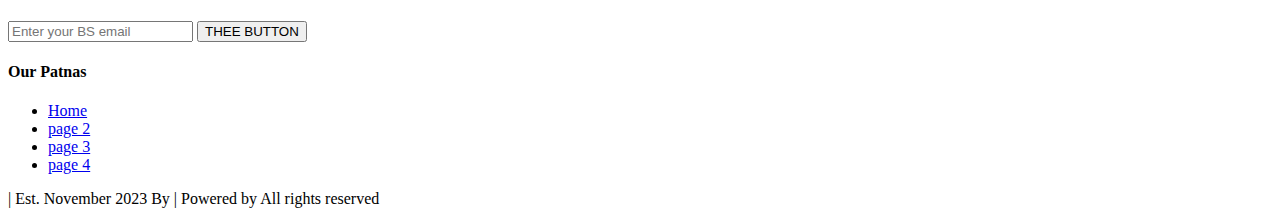
==== commit f882128c: "Placed figure tags to images" ====
--- a/index.html
+++ b/index.html
@@ -21,13 +21,15 @@
         <div class="util-container-medium util-margin-inline">
           <!-- <h1 class="siteTitleJS util-text-font">-</h1> -->
           <a href="/" name="logo icon">
-            <img
-              class="main-logo siteLogoJS"
-              width="185"
-              height="77"
-              alt="Image logo decoration of a bandage"
-              loading="eager"
-            />
+            <figure>
+              <img
+                class="main-logo siteLogoJS"
+                width="185"
+                height="77"
+                alt="Image logo decoration of a bandage"
+                loading="eager"
+              />
+            </figure>
           </a>
         </div>
       </header>
@@ -48,20 +50,25 @@
               <a href="#">Page 3</a>
 
               <a href="#"
-                ><img class="mini-icons" src="/avatar.svg" alt="avatar icon" /> Log In</a
+                ><figure>
+                  <img src="/avatar.svg" width="25" height="25" alt="avatar icon" />
+                  Log In
+                </figure></a
               >
             </nav>
           </div>
 
           <!-- Hamburger Button -->
           <a class="hamburger-iconJS" name="navigation button">
-            <img
-              src="/hamburger_icon64.svg"
-              width="40"
-              height="40"
-              alt="Menu Decoration"
-              loading="eager"
-            />
+            <figure>
+              <img
+                src="/hamburger_icon64.svg"
+                width="40"
+                height="40"
+                alt="Menu Decoration"
+                loading="eager"
+              />
+            </figure>
           </a>
 
           <!-- Mobile Menu -->
@@ -89,13 +96,15 @@
             <div>
               <a href="#" class="button button-light"> Get Started </a>
               <a href="#" class="button button-dark">
-                <img
-                  src="/bottle.svg"
-                  width="25"
-                  height="25"
-                  alt="Icon of a bottle"
-                  loading="eager"
-                />Book a Smile
+                <figure>
+                  <img
+                    src="/bottle.svg"
+                    width="25"
+                    height="25"
+                    alt="Icon of a bottle"
+                    loading="eager"
+                  />Book a Smile
+                </figure>
               </a>
             </div>
           </div>
@@ -111,54 +120,63 @@
           class="util-display-grid util-columns-3 util-container-medium util-margin-inline"
         >
           <article class="main-card">
-            <img
-              class="util-margin-bottom"
-              src="/beto-vector.webp"
-              alt="Cartoon face of a dude"
-              width="100"
-              height="100"
-              loading="lazy"
-            />
+            <h3>Satisfied Customer</h3>
+            <figure>
+              <img
+                class="util-margin-bottom"
+                src="/avatar1.png"
+                alt="Cartoon face of a dude"
+                width="75"
+                height="75"
+                loading="lazy"
+              />
+            </figure>
             <blockquote>
               "Our drinking business has seen a significant in crease in productivity
               since I started chugging."
             </blockquote>
-            <p>Katherine Smitten</p>
+            <p>Stefan Villian</p>
             <p>Chuggo Company</p>
           </article>
 
           <article class="main-card">
-            <img
-              class="util-margin-bottom"
-              src="/beto-vector.webp"
-              alt="Cartoon face of a dude"
-              width="100"
-              height="100"
-              loading="lazy"
-            />
+            <h3>Satisfied Customer</h3>
+            <figure>
+              <img
+                class="util-margin-bottom"
+                src="/avatar1.png"
+                alt="Cartoon face of a dude"
+                width="75"
+                height="75"
+                loading="lazy"
+              />
+            </figure>
             <blockquote>
               "Our drinking business has seen a significant in crease in productivity
               since I started chugging."
             </blockquote>
-            <p>Ben Al Caughlek</p>
-            <p>Beerstein Company</p>
+            <p>Stefan Villian</p>
+            <p>Chuggo Company</p>
           </article>
 
           <article class="main-card">
-            <img
-              class="util-margin-bottom"
-              src="/beto-vector.webp"
-              alt="Cartoon face of a dude"
-              width="100"
-              height="100"
-              loading="lazy"
-            />
+            <h3>Satisfied Customer</h3>
+            <figure>
+              <img
+                class="util-margin-bottom"
+                src="/avatar1.png"
+                alt="Cartoon face of a dude"
+                width="75"
+                height="75"
+                loading="lazy"
+              />
+            </figure>
             <blockquote>
               "Our drinking business has seen a significant in crease in productivity
               since I started chugging."
             </blockquote>
-            <p>Drew Brewskeemore</p>
-            <p>A.A Meeting</p>
+            <p>Stefan Villian</p>
+            <p>Chuggo Company</p>
           </article>
         </div>
       </main>
@@ -166,7 +184,7 @@
       <!-- VILLAIN SECTION - STARTS -->
       <section class="villain-section">
         <h2>VILLAIN SECTION</h2>
-        <!-- Cards -->
+        <!-- Large Cards -->
         <div
           class="util-display-grid util-columns-2 util-container-small util-margin-inline"
         >
@@ -273,11 +291,12 @@
                 type="email"
                 name="shit"
                 id="email"
+                autocomplete="off"
                 placeholder="Enter your BS email"
               />
               <button
                 class="button button-primary button-belt"
-                name="submit button"
+                name="submit form button"
                 type="submit"
               >
                 THEE BUTTON
--- a/pages/home.css
+++ b/pages/home.css
@@ -1,14 +1,14 @@
-@import '../style-sheets/a-global-styles.css';
-/* @import '../style-sheets/layouts/a-grid-layout.css'; */
-@import '../style-sheets/layouts/a-no-grid-layout.css';
+@import url('../styles/a-global-styles.css');
 
-@import '../style-sheets/bandages.css';
-@import '../style-sheets/utilities/util-index.css';
-@import '../style-sheets/e-menus.css';
-@import '../style-sheets/g-buttons.css';
-@import '../style-sheets/i-cards.css';
-@import '../style-sheets/k-animations.css';
-@import '../style-sheets/m-graphics.css';
+/* @import '../styles/layouts/a-grid-layout.css'; */
+@import url('../styles/layouts/a-no-grid-layout.css');
+@import url('../styles/bandages.css');
+@import url('../styles/utilities/util-index.css');
+@import url('../styles/e-menus.css');
+@import url('../styles/g-buttons.css');
+@import url('../styles/i-cards.css');
+@import url('../styles/k-animations.css');
+@import url('../styles/m-graphics.css');
+@import url('../styles/y-no-grid-queries.css');
 
-@import '../style-sheets/y-no-grid-queries.css';
-/* @import '../style-sheets/z-grid-queries.css'; */
+/* @import '../styles/z-grid-queries.css'; */
